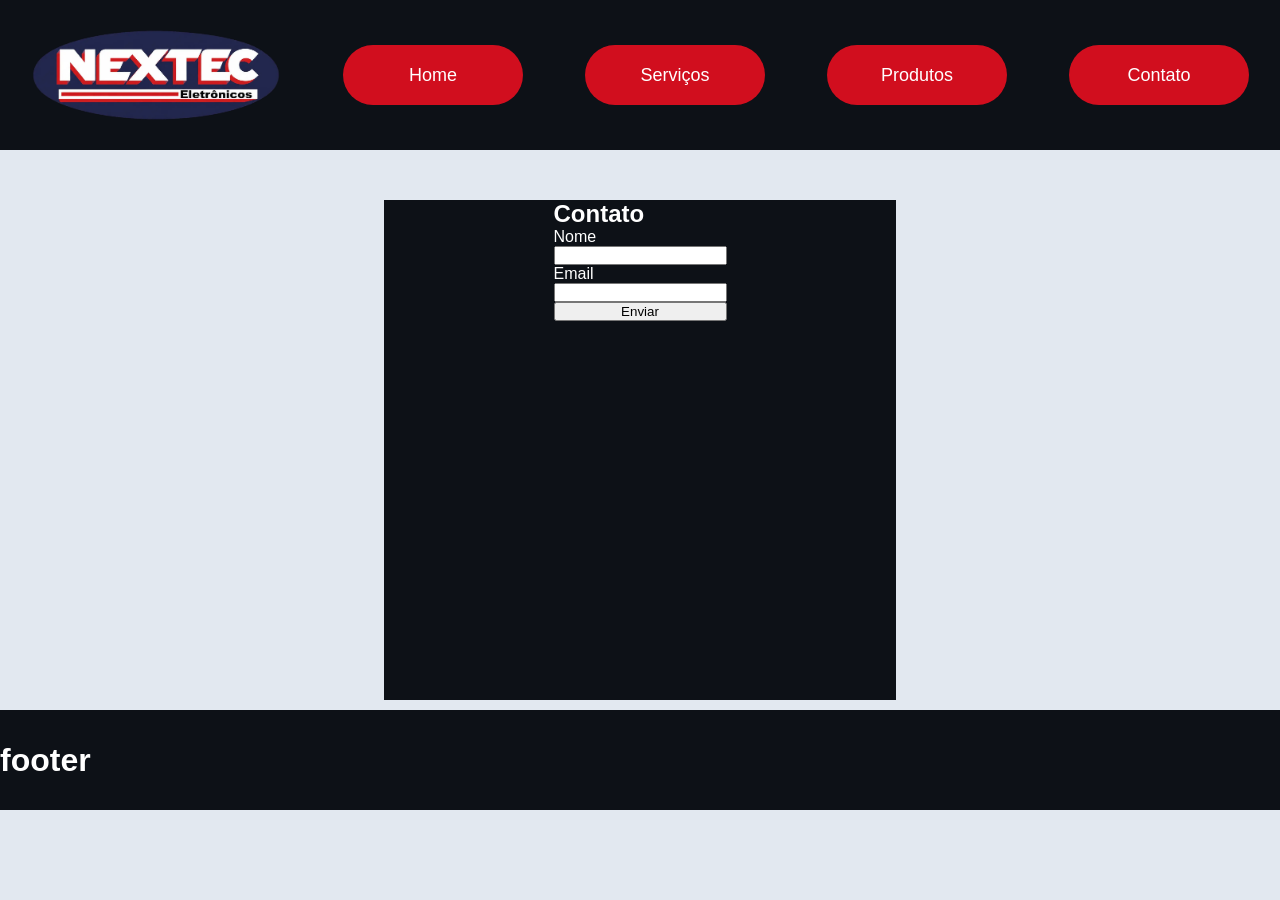
==== src/contato.html @ c4dd1181 "Add files via upload" ====
<!DOCTYPE html>
<html lang="pt-br">
    <head>
        <meta charset="UTF-8">
        <meta name="viewport" content="width=device-width, initial-scale=1.0">
        <link rel="stylesheet" href="../styles/template.css">
        <title>Contato</title>
    </head>
<body>
    <nav id="barraNavegacao">
        <img src="../imgs/logo.webp">
        <a href="index.html"><button>Home</button></a>
        <a href="servicos.html"><button>Serviços</button></a>
        <a href="produtos.html"><button>Produtos</button></a>
        <a href="contato.html"><button>Contato</button></a>
    </nav>
    <main id="conteudoContato">
        <section>
            <h1>Contato</h1>
            <form>
                <label for="nome">Nome</label>
                <input id="nome" type="text">
                <label for="email">Email</label>
                <input id="email" type="email">
                <button type="submit">Enviar</button>
            </form>
        </section>
    </main>
    <footer>
        <h1>footer</h1>
    </footer>
</body>
</html>
---- styles/template.css ----
/* Cores projeto
    fundo -> #E2E8F0
    bases -> #0D1117
    destaques -> #d10e1e
*/

*{
    box-sizing: border-box;
    margin: 0;
    padding: 0;
    font-family: 'Lucida Sans', 'Lucida Sans Regular', 'Lucida Grande', 'Lucida Sans Unicode', Geneva, Verdana, sans-serif;
}

:root{
    --background:#E2E8F0;
    --bases: #0D1117;
    --destaques: #d10e1e;
}

html{
    background-color: var(--background);
    height: 100vh;
}

#barraNavegacao{
    background-color: var(--bases);
    margin: 0;
    position:fixed;
    top: 0;
    left: 0;
    width: 100%;
    height: 150px;
    display: flex;
    justify-content: space-around;
    align-items: center;
}

#barraNavegacao button{
    border: none;
    background-color: var(--destaques);
    width: 180px;
    height: 60px;
    font-size: 18px;
    border-radius:30px;
    color: white;
}

main{
    display: flex;
    flex-direction: column;
    align-items: center;
    margin-top: 200px;
}


#galeriaServicos{
    background-color: var(--bases);
    width: 80%;
    display: flex;
    flex-wrap: wrap;
    align-items: center;
    justify-content: space-around;
}

body{
    display: flex;
    flex-direction: column;
    align-items: center;
}

#barraNavegacao img{
    width: 250px;
    height: 250px;
}

#galeriaServicos a img{
    width: 300px;
    height: 200px;
}

footer{
    background-color: var(--bases);
    width: 100%;
    height: 100px;
    color: white;
    margin-top: 10px;
    display: flex;
    align-items: center;
}

#galeriaServicos a{
    color: transparent;
    width: 500px;
    height: 250px;
    margin: 20px;
    background-image: url('../imgs/galeriaSprite.webp');
}

#galeriaServicos :nth-child(2){
    background-position: 500px 0;
}

#galeriaServicos :nth-child(3){
    background-position: 0 -250px;
}

#galeriaServicos :nth-child(4){
    background-position: 500px -250px;
}

#galeriaServicos :nth-child(5){
    background-position: 0 -510px;
}

#galeriaServicos :nth-child(6){
    background-position: 500px -510px;
}

#fotoEmpresa{
    width: 50%;
    align-self: end;
}

#apresentacaoEmpresa p{
    width: 40%;
}
#apresentacaoEmpresa{
    display: flex;
    flex-direction: column;
    background-color: var(--bases);
    margin-bottom: 30px;
    width: 100%;
    color: white;
    padding: 2.5% 5% 2.5% 5%;
}

#apresentacaoEmpresa div{
    display: flex;
}

#conteudoContato{
    background-color: var(--bases);
    width: 40%;
    height: 500px;
    color: white;
}

#conteudoContato section form{
    display: flex;
    flex-direction: column;
}
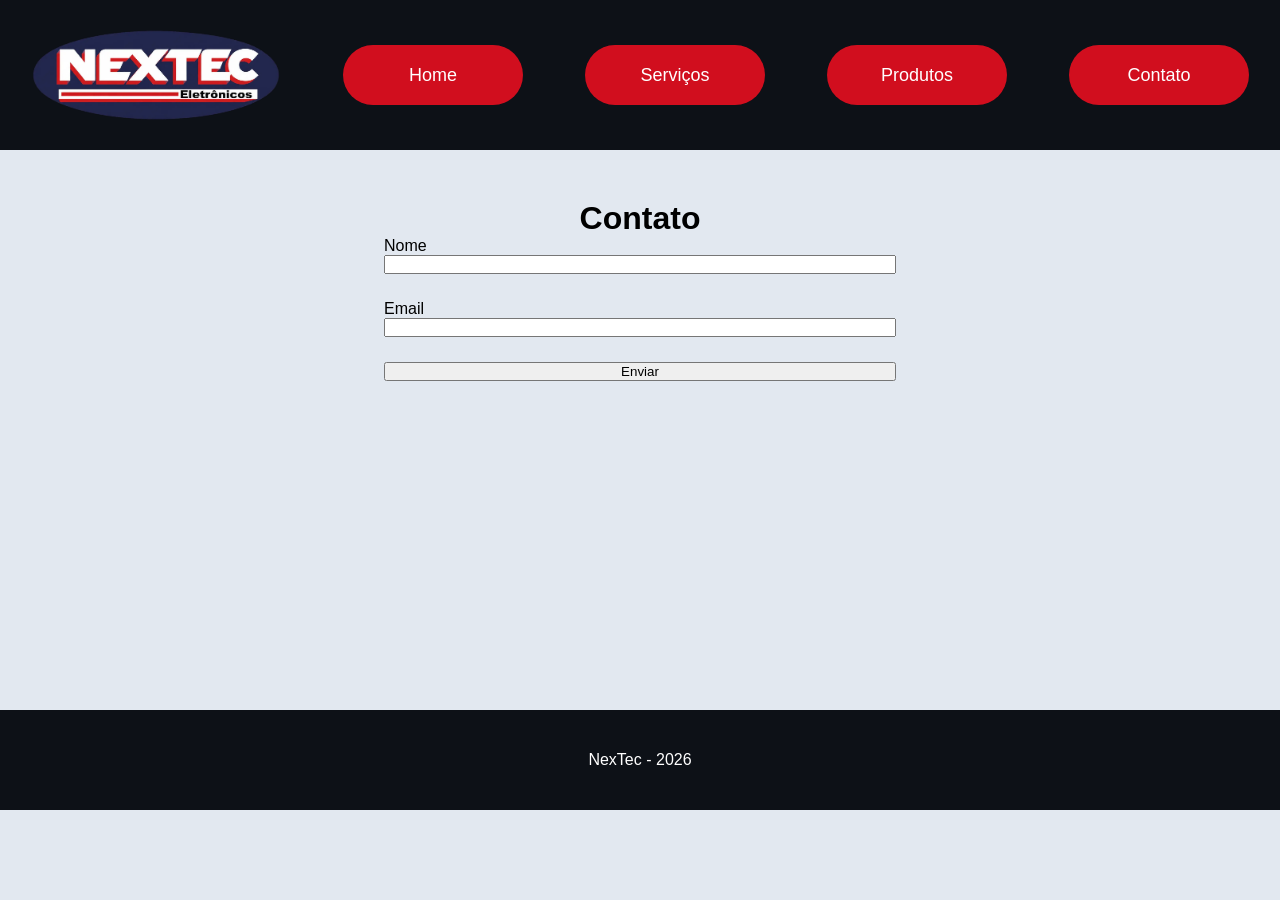
==== commit 19758dd2: "Add files via upload" ====
--- a/src/contato.html
+++ b/src/contato.html
@@ -27,7 +27,7 @@
         </section>
     </main>
     <footer>
-        <h1>footer</h1>
+        <p>NexTec - 2026</p>
     </footer>
 </body>
 </html>
--- a/styles/template.css
+++ b/styles/template.css
@@ -17,6 +17,16 @@
     --destaques: #d10e1e;
 }
 
+/* Padronização Formatação*/
+
+h1{
+    font-size: 32px;
+}
+
+p{
+    font-size: 16px;
+}
+
 html{
     background-color: var(--background);
     height: 100vh;
@@ -33,6 +43,10 @@
     display: flex;
     justify-content: space-around;
     align-items: center;
+
+    & a {
+        text-decoration: none;
+    }
 }
 
 #barraNavegacao button{
@@ -79,6 +93,7 @@
 }
 
 footer{
+    text-align: center;
     background-color: var(--bases);
     width: 100%;
     height: 100px;
@@ -86,6 +101,10 @@
     margin-top: 10px;
     display: flex;
     align-items: center;
+
+    & p{
+        width: 100%;
+    }
 }
 
 #galeriaServicos a{
@@ -139,10 +158,22 @@
 }
 
 #conteudoContato{
-    background-color: var(--bases);
-    width: 40%;
+    width: 80%;
     height: 500px;
-    color: white;
+
+    & section{
+        width: 100%;
+        display: flex;
+        align-items: center;
+        flex-direction: column;
+    }
+    & section form{
+        width: 50%;
+    }
+
+    & section form input{
+        margin-bottom: 5%;
+    }
 }
 
 #conteudoContato section form{
@@ -150,3 +181,75 @@
     flex-direction: column;
 }
 
+@media  (max-width:1030px) {
+    #barraNavegacao{
+        flex-direction: column;
+        height: auto;
+
+        & input{
+            display: inline-block;
+            width: 50px;
+            height: 50px;
+            appearance: none;
+            background-image: url('../imgs/down-arrow.webp');
+            background-size: 100%;
+        }
+
+        & a{
+            width: 100%;
+            display: flex;
+            justify-content: center;
+
+            & button{
+                width: 100%;
+                border-radius: 0px;
+                background-color: transparent;
+            }
+        }
+
+        & ul{
+            display: none;
+        }
+
+        & input:checked ~ ul{
+            display: flex;
+            flex-direction: column;
+        }
+    }
+
+    main{
+        margin-top: 300px;
+    }
+
+    #apresentacaoEmpresa{
+        flex-wrap: wrap;
+        align-items: center;
+        
+        & img{
+            width: 500px;
+        }
+    }
+}
+
+#galeriaProdutos{
+    display: flex;
+    flex-wrap:  wrap;
+    justify-content: center;
+    width: 100%;
+
+    & a:hover {
+        opacity: 90%;
+        background-color: black;
+    }
+
+    & button{
+        border: none;
+        width: 250px;
+        height: 250px;
+        background-size: 250px;
+    }
+
+    & :nth-child(1){
+       background-image: url("../imgs/Armazenamento/Samsung T7 Shield.png");
+    }
+}
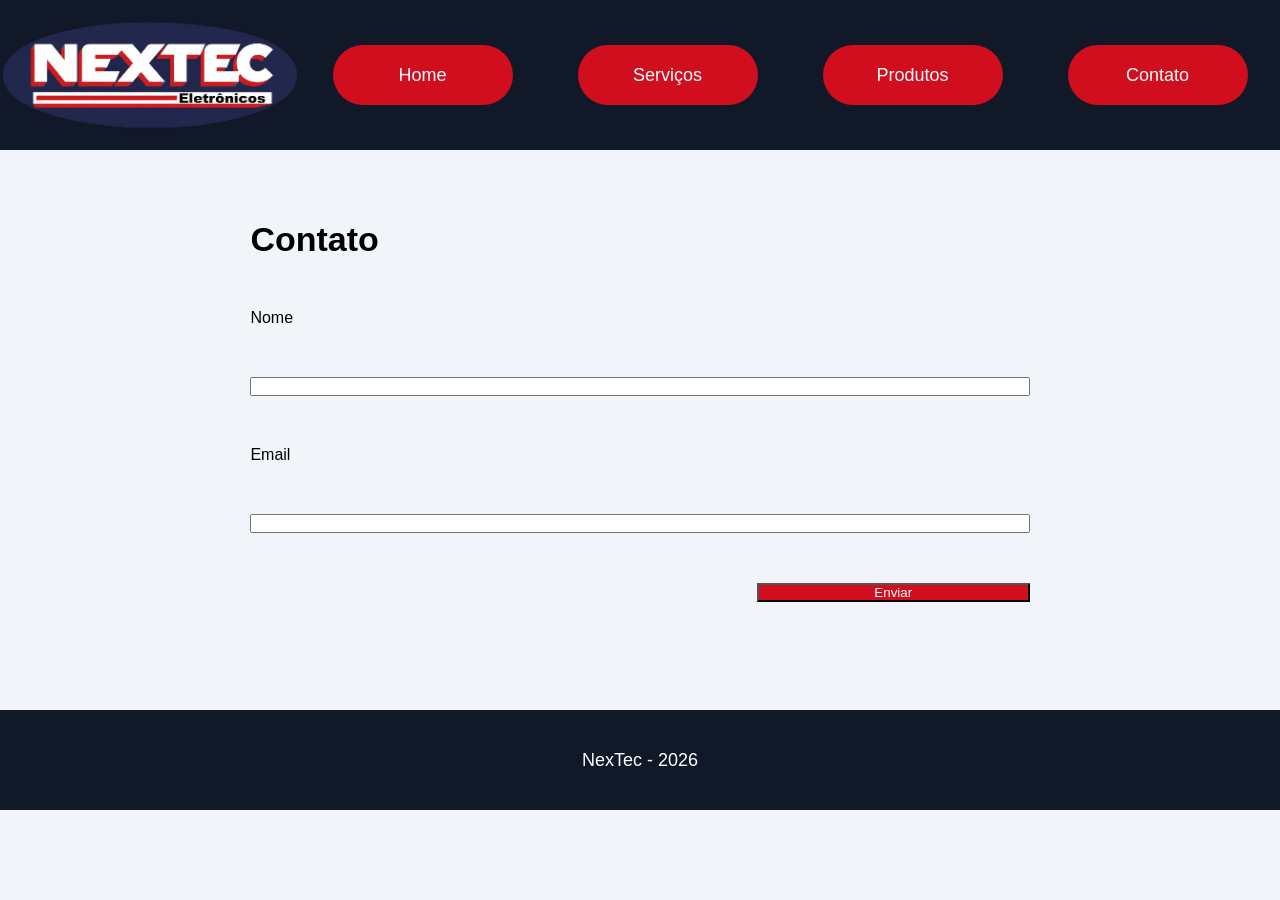
==== commit 29ac22d2: "Add files via upload" ====
--- a/src/contato.html
+++ b/src/contato.html
@@ -1,33 +1,36 @@
-<!DOCTYPE html>
-<html lang="pt-br">
-    <head>
-        <meta charset="UTF-8">
-        <meta name="viewport" content="width=device-width, initial-scale=1.0">
-        <link rel="stylesheet" href="../styles/template.css">
-        <title>Contato</title>
-    </head>
-<body>
-    <nav id="barraNavegacao">
-        <img src="../imgs/logo.webp">
-        <a href="index.html"><button>Home</button></a>
-        <a href="servicos.html"><button>Serviços</button></a>
-        <a href="produtos.html"><button>Produtos</button></a>
-        <a href="contato.html"><button>Contato</button></a>
-    </nav>
-    <main id="conteudoContato">
-        <section>
-            <h1>Contato</h1>
-            <form>
-                <label for="nome">Nome</label>
-                <input id="nome" type="text">
-                <label for="email">Email</label>
-                <input id="email" type="email">
-                <button type="submit">Enviar</button>
-            </form>
-        </section>
-    </main>
-    <footer>
-        <p>NexTec - 2026</p>
-    </footer>
-</body>
+<!DOCTYPE html>
+<html lang="pt-br">
+    <head>
+        <meta charset="UTF-8">
+        <meta name="viewport" content="width=device-width, initial-scale=1.0">
+        <link rel="stylesheet" href="../styles/template.css">
+        <title>Contato</title>
+    </head>
+<body>
+    <nav id="barraNavegacao">
+        <img alt="logotipo da empresa" src="../imgs/logo.webp">
+        <input type="checkbox">
+        <ul>
+            <li><a href="index.html"><button>Home</button></a></li>
+            <li><a href="servicos.html"><button>Serviços</button></a></li>
+            <li><a href="produtos.html"><button>Produtos</button></a></li>
+            <li><a href="contato.html"><button>Contato</button></a></li>
+        </ul>
+    </nav>
+    <main id="conteudoContato">
+        <section>
+            <h1>Contato</h1>
+            <form>
+                <label for="nome">Nome</label>
+                <input id="nome" type="text">
+                <label for="email">Email</label>
+                <input id="email" type="email">
+                <button type="submit">Enviar</button>
+            </form>
+        </section>
+    </main>
+    <footer>
+        <p>NexTec - 2026</p>
+    </footer>
+</body>
 </html>
--- a/styles/template.css
+++ b/styles/template.css
@@ -1,255 +1,258 @@
-/* Cores projeto
-    fundo -> #E2E8F0
-    bases -> #0D1117
-    destaques -> #d10e1e
-*/
-
-*{
-    box-sizing: border-box;
-    margin: 0;
-    padding: 0;
-    font-family: 'Lucida Sans', 'Lucida Sans Regular', 'Lucida Grande', 'Lucida Sans Unicode', Geneva, Verdana, sans-serif;
-}
-
-:root{
-    --background:#E2E8F0;
-    --bases: #0D1117;
-    --destaques: #d10e1e;
-}
-
-/* Padronização Formatação*/
-
-h1{
-    font-size: 32px;
-}
-
-p{
-    font-size: 16px;
-}
-
-html{
-    background-color: var(--background);
-    height: 100vh;
-}
-
-#barraNavegacao{
-    background-color: var(--bases);
-    margin: 0;
-    position:fixed;
-    top: 0;
-    left: 0;
-    width: 100%;
-    height: 150px;
-    display: flex;
-    justify-content: space-around;
-    align-items: center;
-
-    & a {
-        text-decoration: none;
-    }
-}
-
-#barraNavegacao button{
-    border: none;
-    background-color: var(--destaques);
-    width: 180px;
-    height: 60px;
-    font-size: 18px;
-    border-radius:30px;
-    color: white;
-}
-
-main{
-    display: flex;
-    flex-direction: column;
-    align-items: center;
-    margin-top: 200px;
-}
-
-
-#galeriaServicos{
-    background-color: var(--bases);
-    width: 80%;
-    display: flex;
-    flex-wrap: wrap;
-    align-items: center;
-    justify-content: space-around;
-}
-
-body{
-    display: flex;
-    flex-direction: column;
-    align-items: center;
-}
-
-#barraNavegacao img{
-    width: 250px;
-    height: 250px;
-}
-
-#galeriaServicos a img{
-    width: 300px;
-    height: 200px;
-}
-
-footer{
-    text-align: center;
-    background-color: var(--bases);
-    width: 100%;
-    height: 100px;
-    color: white;
-    margin-top: 10px;
-    display: flex;
-    align-items: center;
-
-    & p{
-        width: 100%;
-    }
-}
-
-#galeriaServicos a{
-    color: transparent;
-    width: 500px;
-    height: 250px;
-    margin: 20px;
-    background-image: url('../imgs/galeriaSprite.webp');
-}
-
-#galeriaServicos :nth-child(2){
-    background-position: 500px 0;
-}
-
-#galeriaServicos :nth-child(3){
-    background-position: 0 -250px;
-}
-
-#galeriaServicos :nth-child(4){
-    background-position: 500px -250px;
-}
-
-#galeriaServicos :nth-child(5){
-    background-position: 0 -510px;
-}
-
-#galeriaServicos :nth-child(6){
-    background-position: 500px -510px;
-}
-
-#fotoEmpresa{
-    width: 50%;
-    align-self: end;
-}
-
-#apresentacaoEmpresa p{
-    width: 40%;
-}
-#apresentacaoEmpresa{
-    display: flex;
-    flex-direction: column;
-    background-color: var(--bases);
-    margin-bottom: 30px;
-    width: 100%;
-    color: white;
-    padding: 2.5% 5% 2.5% 5%;
-}
-
-#apresentacaoEmpresa div{
-    display: flex;
-}
-
-#conteudoContato{
-    width: 80%;
-    height: 500px;
-
-    & section{
-        width: 100%;
-        display: flex;
-        align-items: center;
-        flex-direction: column;
-    }
-    & section form{
-        width: 50%;
-    }
-
-    & section form input{
-        margin-bottom: 5%;
-    }
-}
-
-#conteudoContato section form{
-    display: flex;
-    flex-direction: column;
-}
-
-@media  (max-width:1030px) {
-    #barraNavegacao{
-        flex-direction: column;
-        height: auto;
-
-        & input{
-            display: inline-block;
-            width: 50px;
-            height: 50px;
-            appearance: none;
-            background-image: url('../imgs/down-arrow.webp');
-            background-size: 100%;
-        }
-
-        & a{
-            width: 100%;
-            display: flex;
-            justify-content: center;
-
-            & button{
-                width: 100%;
-                border-radius: 0px;
-                background-color: transparent;
-            }
-        }
-
-        & ul{
-            display: none;
-        }
-
-        & input:checked ~ ul{
-            display: flex;
-            flex-direction: column;
-        }
-    }
-
-    main{
-        margin-top: 300px;
-    }
-
-    #apresentacaoEmpresa{
-        flex-wrap: wrap;
-        align-items: center;
-        
-        & img{
-            width: 500px;
-        }
-    }
-}
-
-#galeriaProdutos{
-    display: flex;
-    flex-wrap:  wrap;
-    justify-content: center;
-    width: 100%;
-
-    & a:hover {
-        opacity: 90%;
-        background-color: black;
-    }
-
-    & button{
-        border: none;
-        width: 250px;
-        height: 250px;
-        background-size: 250px;
-    }
-
-    & :nth-child(1){
-       background-image: url("../imgs/Armazenamento/Samsung T7 Shield.png");
-    }
-}
+/* Cores projeto
+    fundo -> #E2E8F0
+    bases -> #111827
+    destaques -> #d10e1e
+*/
+
+*{
+    box-sizing: border-box;
+    margin: 0;
+    padding: 0;
+    font-family: 'Lucida Sans', 'Lucida Sans Regular', 'Lucida Grande', 'Lucida Sans Unicode', Geneva, Verdana, sans-serif;
+}
+
+:root{
+    --background:#F1F5F9;
+    --basePadrao: #111827;
+    --bases: #111827;
+    --destaques: #d10e1e;
+}
+
+/*Proporção de tipografia*/
+
+p{
+    font-size: 18px;
+}
+
+h1{
+    font-size: 34px;
+}
+
+html{
+    background-color: var(--background);
+    height: 100vh;
+}
+
+#barraNavegacao{
+    background-color: var(--basePadrao);
+    position:fixed;
+    top: 0;
+    left: 0;
+    width: 100%;
+    height: 150px;
+    display: flex;
+    justify-content: space-around;
+    align-items: center;
+
+    & ul{
+        display: flex;
+        color: transparent;
+        width: 80%;
+        justify-content: space-around;
+    }
+    & button{
+        border: none;
+        background-color: var(--destaques);
+        width: 180px;
+        height: 60px;
+        font-size: 18px;
+        border-radius:30px;
+        color: white;
+    }
+
+    & img{
+        width: 300px;
+    }
+
+    & input{
+        display: none;
+    }
+}
+
+#barraNavegacao a{
+    text-decoration: none;
+}
+
+main{
+    display: flex;
+    flex-direction: column;
+    align-items: center;
+    margin-top: 200px;
+}
+
+
+#galeriaServicos{
+    background-color: var(--bases);
+    width: 80%;
+    display: flex;
+    flex-wrap: wrap;
+    align-items: center;
+    justify-content: space-around;
+}
+
+body{
+    display: flex;
+    flex-direction: column;
+    align-items: center;
+}
+
+#galeriaServicos a img{
+    width: 300px;
+    height: 200px;
+}
+
+footer{
+    background-color: var(--basePadrao);
+    width: 100%;
+    height: 100px;
+    color: white;
+    margin-top: 10px;
+    display: flex;
+    align-items: center;
+    text-align: center;
+
+    & p{
+        width: 100%;
+    }
+}
+
+#galeriaServicos a{
+    color: transparent;
+    width: 500px;
+    height: 250px;
+    margin: 20px;
+    background-image: url('../imgs/galeriaSprite.webp');
+}
+
+#galeriaServicos :nth-child(2){
+    background-position: 500px 0;
+}
+
+#galeriaServicos :nth-child(3){
+    background-position: 0 -250px;
+}
+
+#galeriaServicos :nth-child(4){
+    background-position: 500px -250px;
+}
+
+#galeriaServicos :nth-child(5){
+    background-position: 0 -510px;
+}
+
+#galeriaServicos :nth-child(6){
+    background-position: 500px -510px;
+}
+
+#fotoEmpresa{
+    width: 50%;
+}
+
+#apresentacaoEmpresa p{
+    width: 40%;
+}
+#apresentacaoEmpresa{
+    display: flex;
+    background-color: var(--bases);
+    margin-bottom: 30px;
+    width: 100%;
+    color: white;
+    padding: 2.5% 5% 2.5% 5%;
+
+    & div{
+        display: flex;
+        flex-direction: column;
+    }
+
+    & div p {
+        width: 95%;
+        height: 100%;
+    }
+}
+
+#apresentacaoEmpresa div{
+    display: flex;
+}
+
+#conteudoContato{
+    width: 80%;
+    height: 500px;
+    color: black;
+
+    & section{
+        width: 80%;
+        padding: 20px;
+    }
+
+    & section form :nth-child(odd){
+        margin: 50px 0 50px 0;
+    }
+
+    & section form button{
+        width: 35%;
+        align-self: end;
+        background-color: var(--destaques);
+        color: white;
+        
+    }
+}
+
+#conteudoContato section form{
+    display: flex;
+    flex-direction: column;
+}
+
+@media  (max-width:1030px) {
+    #barraNavegacao {
+        flex-direction: column; 
+        height: auto;
+        min-height: 250px;
+
+        & input{
+            display: inline-block;
+            width: 50px;
+            height: 50px; 
+            appearance: none;
+            background-image: url('../imgs/down-arrow.webp');
+            background-size: 100%;
+        }
+
+        & a{
+            width: 100%;
+            display: flex;
+            justify-content: center;
+
+            & button{
+                width: 100%;
+                border-radius: 0px;
+                background-color: transparent;
+            }
+        }
+
+        & ul{
+            display: none;
+        }
+
+        & input:checked ~ ul{
+            display: flex;
+            flex-direction: column;
+        }
+        & img{
+            width: 200px;
+        }
+    }
+
+    main{
+        margin-top: 300px;
+    }
+
+    #apresentacaoEmpresa{
+        flex-wrap: wrap;
+        align-items: center;
+        
+        & img{
+            width: 500px;
+        }
+    }
+}
+
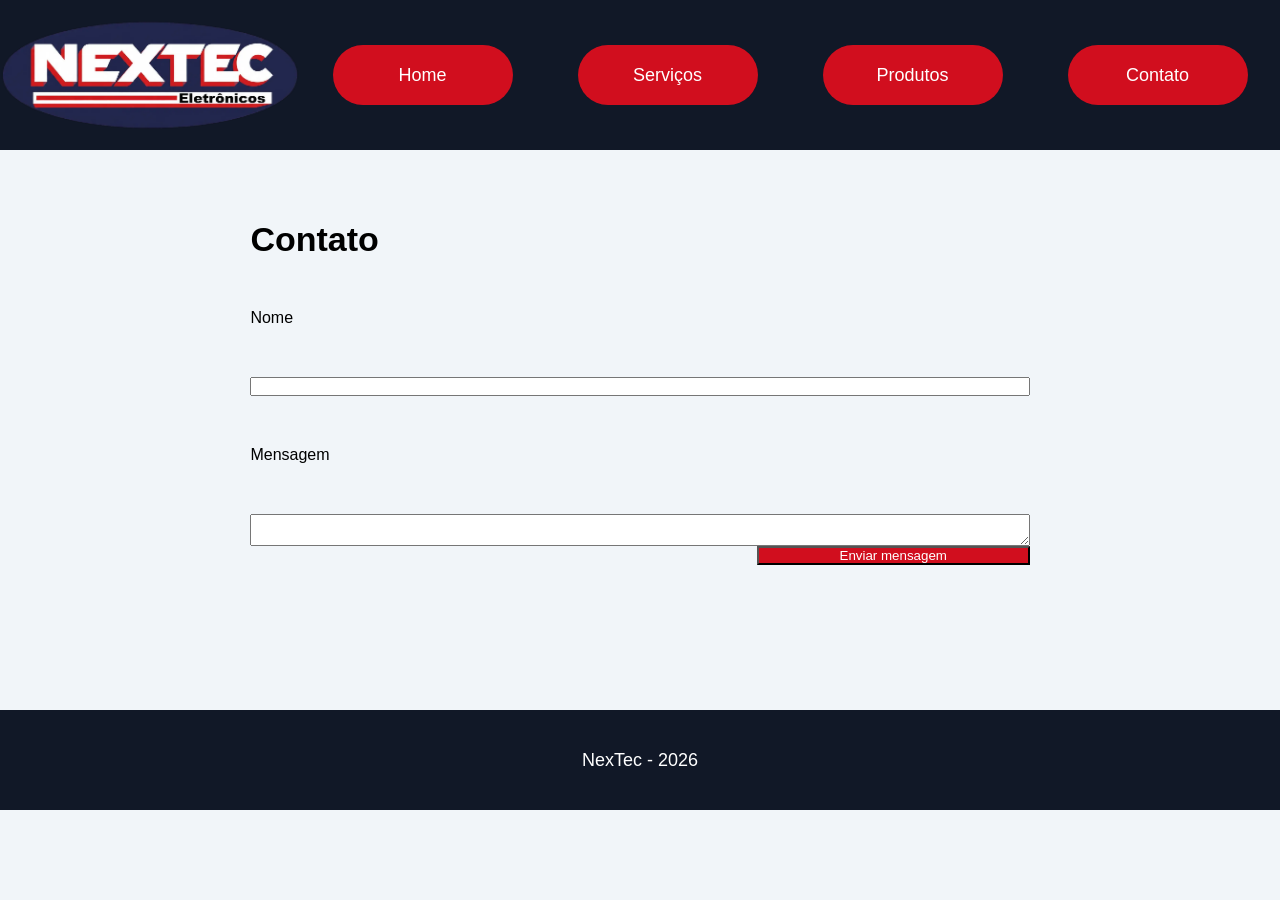
==== commit 2ab46302: "Add files via upload" ====
--- a/src/contato.html
+++ b/src/contato.html
@@ -17,17 +17,19 @@
             <li><a href="contato.html"><button>Contato</button></a></li>
         </ul>
     </nav>
-    <main id="conteudoContato">
+    <main id="conteudoContato" id="contato-whatsapp">
         <section>
             <h1>Contato</h1>
-            <form>
+            <form action="https://wa.me/5511999999999" id="contato-whatsapp">
                 <label for="nome">Nome</label>
-                <input id="nome" type="text">
-                <label for="email">Email</label>
-                <input id="email" type="email">
-                <button type="submit">Enviar</button>
+                <input id="nome" type="text" required>
+                <label for="mensagem">Mensagem</label>
+                <textarea id="mensagem" type="text" required></textarea>
+                <input type="hidden" name="text" value="" id="mensagem-completa" >
+                <button type="button" onclick="enviarMensagem()">Enviar mensagem</button>
             </form>
         </section>
+        <script src="../script.js"></script>
     </main>
     <footer>
         <p>NexTec - 2026</p>
--- a/styles/template.css
+++ b/styles/template.css
@@ -256,3 +256,13 @@
     }
 }
 
+#GaleriaAcessorios{
+   display: flex;
+   justify-content: space-around;
+   width: 100%;
+   background-color: blue;
+    & img{
+        width: 200px;
+        height: 200px; 
+    }
+}
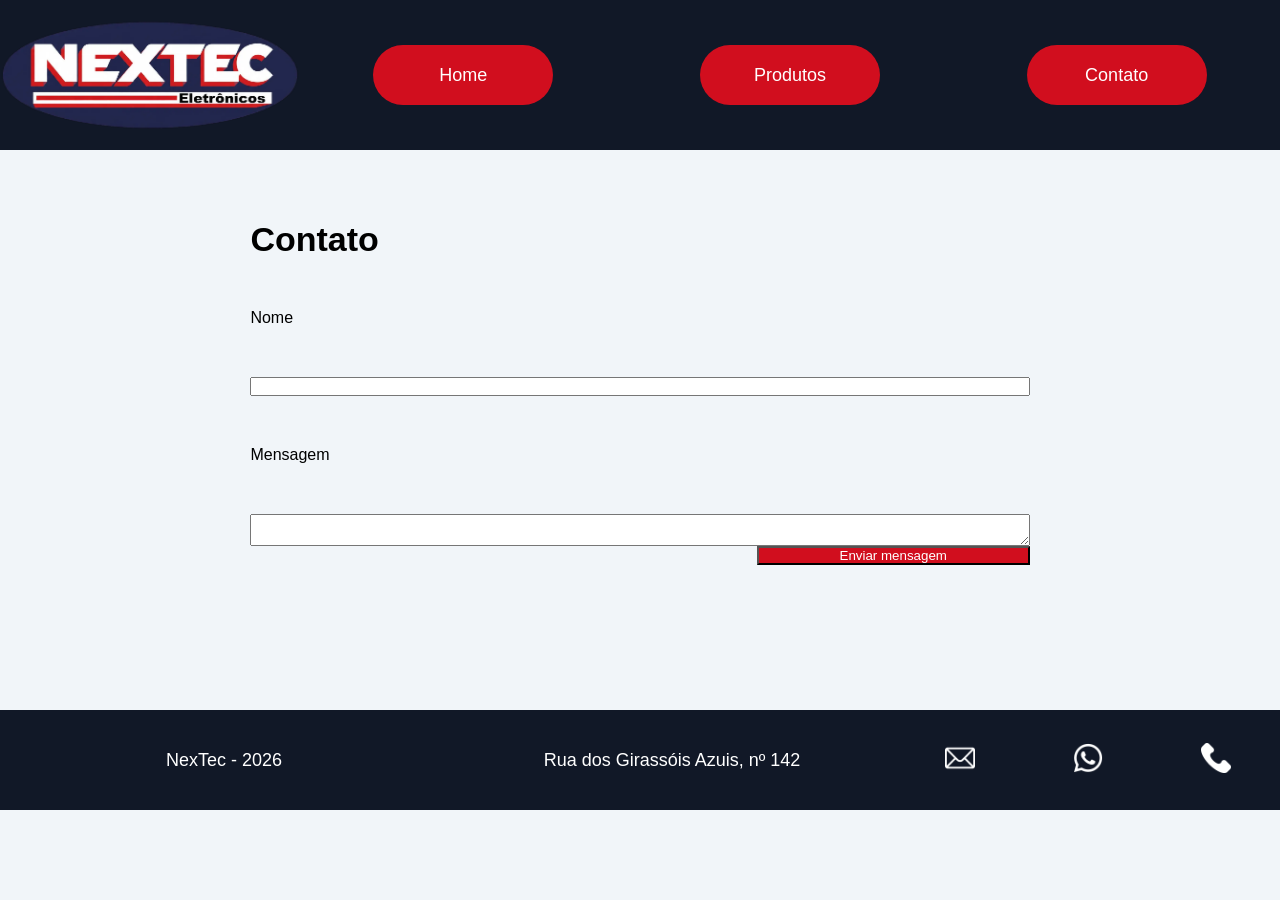
==== commit f3f65c99: "Add files via upload" ====
--- a/src/contato.html
+++ b/src/contato.html
@@ -12,7 +12,6 @@
         <input type="checkbox">
         <ul>
             <li><a href="index.html"><button>Home</button></a></li>
-            <li><a href="servicos.html"><button>Serviços</button></a></li>
             <li><a href="produtos.html"><button>Produtos</button></a></li>
             <li><a href="contato.html"><button>Contato</button></a></li>
         </ul>
@@ -29,10 +28,14 @@
                 <button type="button" onclick="enviarMensagem()">Enviar mensagem</button>
             </form>
         </section>
-        <script src="../script.js"></script>
+        <script src="script.js"></script>
     </main>
     <footer>
         <p>NexTec - 2026</p>
+        <p>Rua dos Girassóis Azuis, nº 142</p>
+        <a href="mailto:nextTec@mail.com"><img class="iconesFooter" src="../imgs/mail.webp"></a>
+        <a href="https://wa.me/5511999999999"><img class="iconesFooter" src="../imgs/whatsapp.webp"></a>
+        <a href="tel:+551199999999999"><img class="iconesFooter" src="../imgs/phone-call.webp"></a>
     </footer>
 </body>
 </html>
--- a/styles/template.css
+++ b/styles/template.css
@@ -82,7 +82,7 @@
 
 
 #galeriaServicos{
-    background-color: var(--bases);
+    
     width: 80%;
     display: flex;
     flex-wrap: wrap;
@@ -112,7 +112,11 @@
     text-align: center;
 
     & p{
-        width: 100%;
+        width: 70%;
+    }
+
+    & a{
+        width: 20%;
     }
 }
 
@@ -256,13 +260,56 @@
     }
 }
 
-#GaleriaAcessorios{
+#conteudoProdutos {
+    width: 100%;
+
+    & div{
+        display: flex;
+        flex-wrap: wrap;
+    }
+    & section{
+        width: 90%;
+    }
+    & h1{
+        margin: 5% 0 5% 0;
+    }
+}
+
+#GaleriaAcessorios #GaleriaArmazenamento #GalariaCaixasSom{
    display: flex;
-   justify-content: space-around;
-   width: 100%;
-   background-color: blue;
-    & img{
-        width: 200px;
-        height: 200px; 
-    }
+   justify-content: space-between;
+}
+
+#conteudoProdutos div img{
+    width: 200px;
+    height: 200px;    
+}
+
+
+#conteudoProdutos div div{
+    display: flex;
+    flex-direction: column;
+    padding: 20px;
+    border-radius: 10px;
+    border: solid 1px lightgray;
+    margin: 0 2% 0 0;
+    
+
+    & button{
+        margin-top: 2%;
+        height: 30px;
+        width: 80%;
+        align-self: center;
+        border-radius: 10px;
+        border: solid 1px lightblue;
+        background-color: transparent;
+
+    }
+}
+
+.iconesFooter{
+    width: 30px;
+    height: 30px;
+    margin-left: 10px;
+    margin-right: 10px;
 }
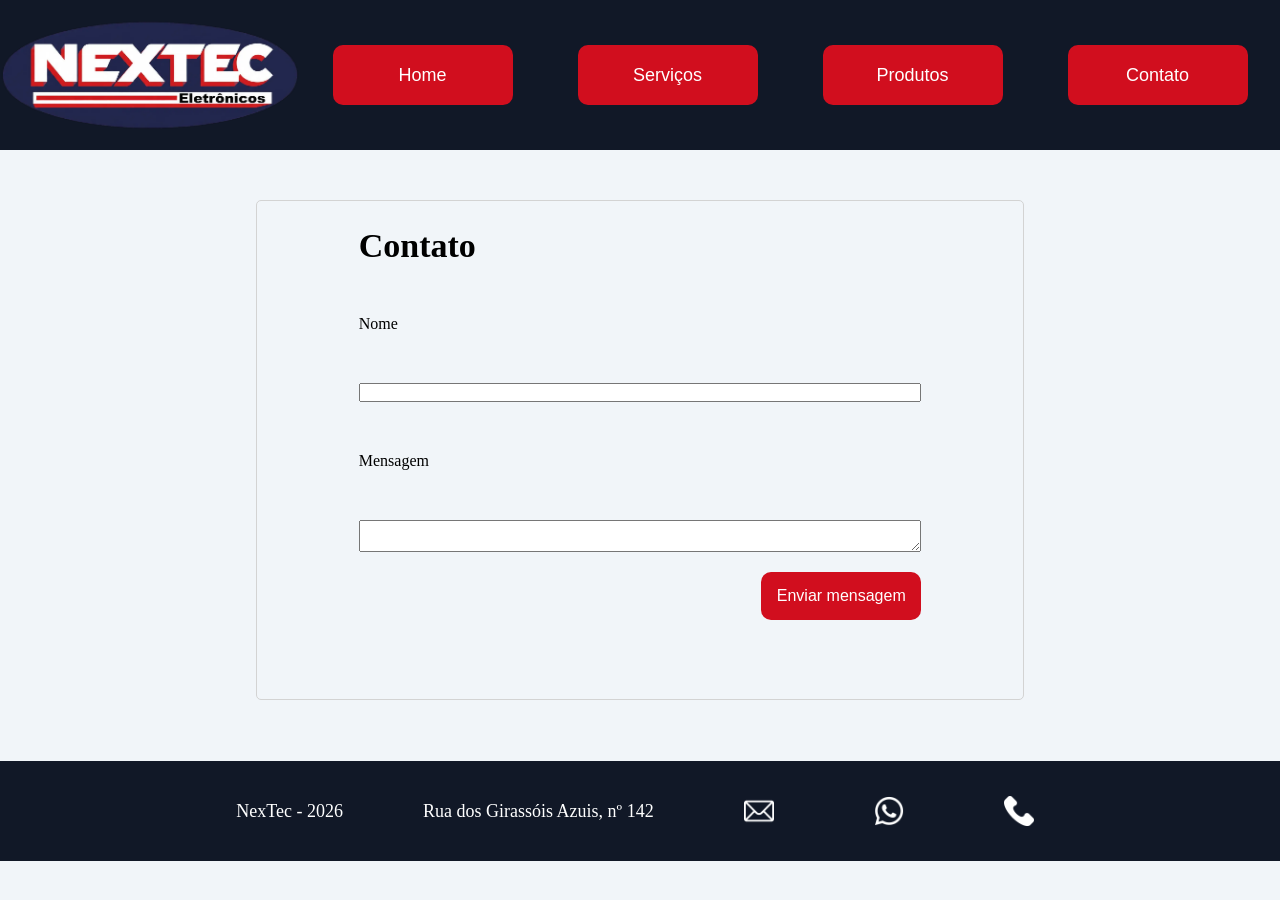
==== commit 93ddc2fb: "Add files via upload" ====
--- a/src/contato.html
+++ b/src/contato.html
@@ -12,6 +12,7 @@
         <input type="checkbox">
         <ul>
             <li><a href="index.html"><button>Home</button></a></li>
+            <li><a href="servicos.html"><button>Serviços</button></a></li>
             <li><a href="produtos.html"><button>Produtos</button></a></li>
             <li><a href="contato.html"><button>Contato</button></a></li>
         </ul>
@@ -33,9 +34,9 @@
     <footer>
         <p>NexTec - 2026</p>
         <p>Rua dos Girassóis Azuis, nº 142</p>
-        <a href="mailto:nextTec@mail.com"><img class="iconesFooter" src="../imgs/mail.webp"></a>
-        <a href="https://wa.me/5511999999999"><img class="iconesFooter" src="../imgs/whatsapp.webp"></a>
-        <a href="tel:+551199999999999"><img class="iconesFooter" src="../imgs/phone-call.webp"></a>
+        <a role="button" href="mailto:nextTec@mail.com">Botão Email Link<img class="iconesFooter" src="../imgs/mail.webp"  alt="imagem link email"></a>
+        <a role="button" href="https://wa.me/5511999999999">Botão Whatsapp Link<img class="iconesFooter" src="../imgs/whatsapp.webp" alt="imagem link whatsapp"></a>
+        <a role="button" href="tel:+551199999999999">Botão Telefone Link<img class="iconesFooter" src="../imgs/phone-call.webp" alt="imagem link telefone"></a>
     </footer>
 </body>
 </html>
--- a/styles/template.css
+++ b/styles/template.css
@@ -8,7 +8,6 @@
     box-sizing: border-box;
     margin: 0;
     padding: 0;
-    font-family: 'Lucida Sans', 'Lucida Sans Regular', 'Lucida Grande', 'Lucida Sans Unicode', Geneva, Verdana, sans-serif;
 }
 
 :root{
@@ -56,7 +55,7 @@
         width: 180px;
         height: 60px;
         font-size: 18px;
-        border-radius:30px;
+        border-radius:10px;
         color: white;
     }
 
@@ -82,23 +81,26 @@
 
 
 #galeriaServicos{
-    
-    width: 80%;
+    width: 100%;
     display: flex;
     flex-wrap: wrap;
-    align-items: center;
-    justify-content: space-around;
+    justify-content: center;
+    margin-bottom: 2.5%;
+    & a{
+
+        color: transparent;
+        width: 500px;
+        height: 250px;
+        margin: 10px;
+        background-image: url('../imgs/galeriaSprite.webp');
+    }
+
 }
 
 body{
     display: flex;
     flex-direction: column;
     align-items: center;
-}
-
-#galeriaServicos a img{
-    width: 300px;
-    height: 200px;
 }
 
 footer{
@@ -110,22 +112,15 @@
     display: flex;
     align-items: center;
     text-align: center;
-
-    & p{
-        width: 70%;
-    }
-
+    justify-content: center;
+
+    & p {
+        padding: 40px;
+    }
     & a{
-        width: 20%;
-    }
-}
-
-#galeriaServicos a{
-    color: transparent;
-    width: 500px;
-    height: 250px;
-    margin: 20px;
-    background-image: url('../imgs/galeriaSprite.webp');
+        padding: 40px;
+        font-size: 0px;
+    }
 }
 
 #galeriaServicos :nth-child(2){
@@ -133,28 +128,25 @@
 }
 
 #galeriaServicos :nth-child(3){
-    background-position: 0 -250px;
+    background-position: 0 -255px;
 }
 
 #galeriaServicos :nth-child(4){
-    background-position: 500px -250px;
+    background-position: 495px -250px;
 }
 
 #galeriaServicos :nth-child(5){
-    background-position: 0 -510px;
+    background-position: 8px -506px;
 }
 
 #galeriaServicos :nth-child(6){
-    background-position: 500px -510px;
+    background-position: 495px -506px;
 }
 
 #fotoEmpresa{
     width: 50%;
 }
 
-#apresentacaoEmpresa p{
-    width: 40%;
-}
 #apresentacaoEmpresa{
     display: flex;
     background-color: var(--bases);
@@ -162,26 +154,31 @@
     width: 100%;
     color: white;
     padding: 2.5% 5% 2.5% 5%;
+    justify-content: center;
 
     & div{
         display: flex;
         flex-direction: column;
-    }
-
-    & div p {
-        width: 95%;
-        height: 100%;
-    }
-}
-
-#apresentacaoEmpresa div{
-    display: flex;
-}
+        padding: 10px;
+        margin-right: 8%;
+        height: auto;
+        width: 30%;
+        text-align: justify;
+        line-height: 150%;
+    }
+    & div h1{
+        margin-bottom: 25px;
+    }
+}
+
 
 #conteudoContato{
-    width: 80%;
+    width: 60%;
     height: 500px;
-    color: black;
+    border: solid lightgray 1px;
+    border-radius: 5px;
+    padding: 0.5%;
+    margin-bottom: 4%;
 
     & section{
         width: 80%;
@@ -204,6 +201,15 @@
 #conteudoContato section form{
     display: flex;
     flex-direction: column;
+
+    & button{
+        margin-top: 20px;
+        padding: 15px;
+        width: 160px;
+        border: none;
+        border-radius: 10px;
+        font-size: 16px;
+    }
 }
 
 @media  (max-width:1030px) {
@@ -261,17 +267,18 @@
 }
 
 #conteudoProdutos {
-    width: 100%;
 
     & div{
         display: flex;
         flex-wrap: wrap;
+        justify-content: center;
     }
     & section{
         width: 90%;
     }
     & h1{
-        margin: 5% 0 5% 0;
+        margin: 2% 0 2% 2%;
+        width: 100%;
     }
 }
 
@@ -286,7 +293,7 @@
 }
 
 
-#conteudoProdutos div div{
+#conteudoProdutos section div div{
     display: flex;
     flex-direction: column;
     padding: 20px;
@@ -312,4 +319,51 @@
     height: 30px;
     margin-left: 10px;
     margin-right: 10px;
+}
+
+#imagemServicos{
+    width: 700px;
+    margin-right: 10%;
+}
+
+#formularioServicos{
+    display: flex;
+    flex-direction: column;
+    width: 30%;
+
+    & :nth-child(odd){
+        margin-bottom: 5%;
+    }
+
+    & button{
+        width: 30%;
+        align-self: end;
+        padding: 8px;
+        background-color: var(--destaques);
+        color: white;
+        border: none;
+        border-radius: 8px;
+        font-size: 16px;
+    }
+}
+
+#mainServicos{
+    display: flex;
+    flex-direction: row;
+    width: 80%;
+    margin-bottom: 15%;
+    justify-content: center;
+    height: 100%;
+}
+
+#selecaoServico{
+    display: flex;
+    justify-content: center;
+    align-items: center;
+
+    & input, label{
+        margin-left: 2%;
+        margin-right: 2%;
+        text-align: center;
+    }
 }
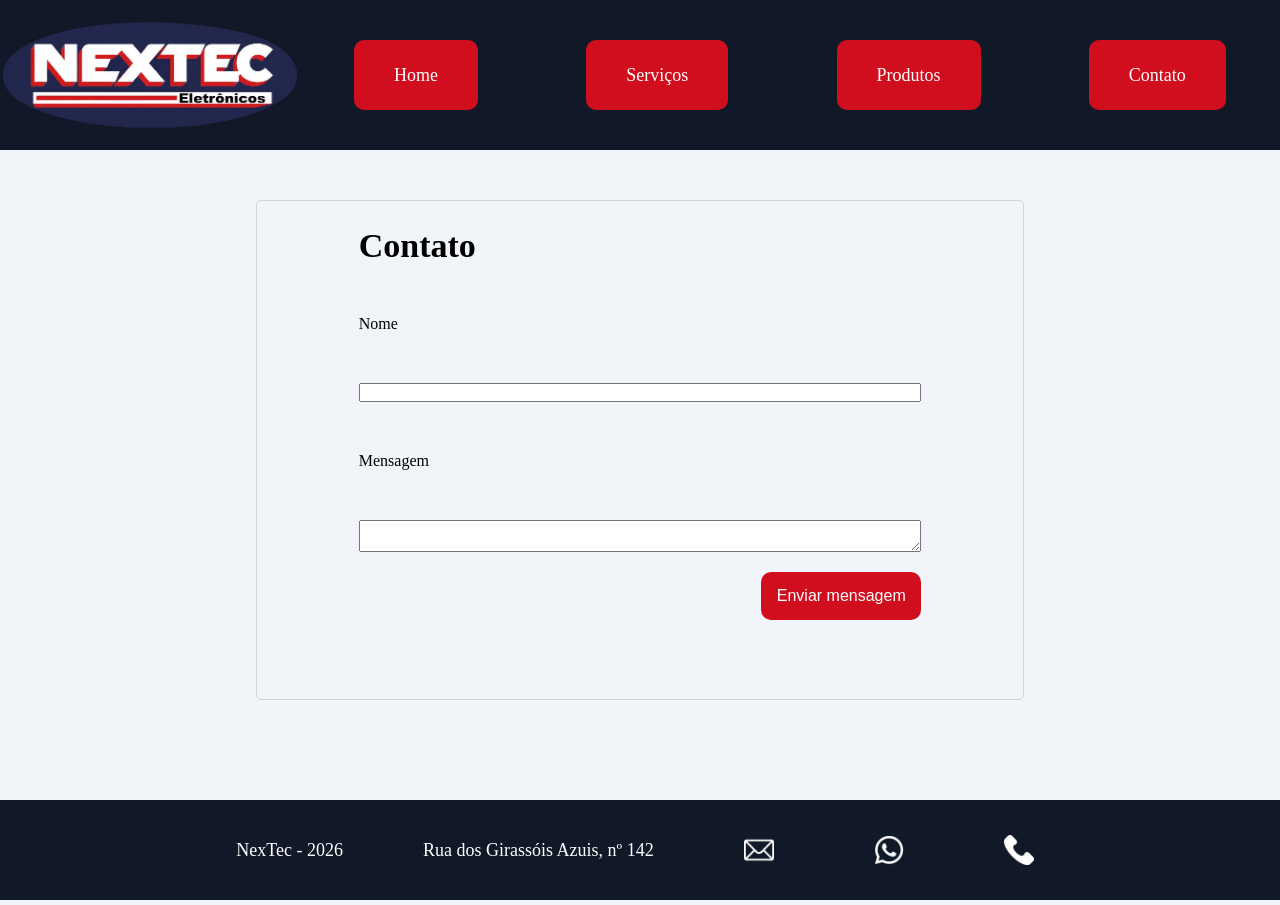
==== commit f3b528ce: "Add files via upload" ====
--- a/src/contato.html
+++ b/src/contato.html
@@ -8,23 +8,24 @@
     </head>
 <body>
     <nav id="barraNavegacao">
-        <img alt="logotipo da empresa" src="../imgs/logo.webp">
-        <input type="checkbox">
-        <ul>
-            <li><a href="index.html"><button>Home</button></a></li>
-            <li><a href="servicos.html"><button>Serviços</button></a></li>
-            <li><a href="produtos.html"><button>Produtos</button></a></li>
-            <li><a href="contato.html"><button>Contato</button></a></li>
-        </ul>
-    </nav>
-    <main id="conteudoContato" id="contato-whatsapp">
+            <img alt="logotipo da empresa" src="../imgs/logo.webp">
+            <label id="labelNav" for="botaoBarraNav">Botão para uso de navegacao de dispositivos mobile</label>
+            <input id="botaoBarraNav" aria-pressed="false" role="button" type="checkbox">
+            <ul>
+                <li><a href="index.html">Home</a></li>
+                <li><a href="servicos.html">Serviços</a></li>
+                <li><a href="produtos.html">Produtos</a></li>
+                <li><a href="contato.html">Contato</a></li>
+            </ul>
+        </nav>
+    <main id="conteudoContato">
         <section>
             <h1>Contato</h1>
             <form action="https://wa.me/5511999999999" id="contato-whatsapp">
                 <label for="nome">Nome</label>
                 <input id="nome" type="text" required>
                 <label for="mensagem">Mensagem</label>
-                <textarea id="mensagem" type="text" required></textarea>
+                <textarea id="mensagem" required></textarea>
                 <input type="hidden" name="text" value="" id="mensagem-completa" >
                 <button type="button" onclick="enviarMensagem()">Enviar mensagem</button>
             </form>
--- a/styles/template.css
+++ b/styles/template.css
@@ -49,11 +49,10 @@
         width: 80%;
         justify-content: space-around;
     }
-    & button{
+    & a{
         border: none;
         background-color: var(--destaques);
-        width: 180px;
-        height: 60px;
+        padding: 25px 40px 25px 40px;
         font-size: 18px;
         border-radius:10px;
         color: white;
@@ -98,9 +97,11 @@
 }
 
 body{
+    min-height: 100vh;
     display: flex;
     flex-direction: column;
     align-items: center;
+    
 }
 
 footer{
@@ -108,7 +109,7 @@
     width: 100%;
     height: 100px;
     color: white;
-    margin-top: 10px;
+    margin-top: auto;
     display: flex;
     align-items: center;
     text-align: center;
@@ -145,6 +146,15 @@
 
 #fotoEmpresa{
     width: 50%;
+}
+
+#mainServicos{
+    display: flex;
+    flex-direction: row;
+    width: 80%;
+    margin-bottom: 15%;
+    justify-content: center;
+    height: 100%;
 }
 
 #apresentacaoEmpresa{
@@ -220,6 +230,7 @@
 
         & input{
             display: inline-block;
+            
             width: 50px;
             height: 50px; 
             appearance: none;
@@ -230,13 +241,8 @@
         & a{
             width: 100%;
             display: flex;
+            background-color: transparent;
             justify-content: center;
-
-            & button{
-                width: 100%;
-                border-radius: 0px;
-                background-color: transparent;
-            }
         }
 
         & ul{
@@ -262,7 +268,54 @@
         
         & img{
             width: 500px;
-        }
+            align-self: end;
+        }
+
+        & p, h1{
+            width: 400px;
+            align-self: center;
+        }
+    }
+
+    #mainServicos{
+        flex-direction: column;
+        align-items: center;
+        justify-content: center;
+    }
+
+    #GaleriaAcessorios h1{
+        text-align: center;
+    }
+
+    #GaleriaArmazenamento h1{
+        text-align: center;
+    }
+
+    #GaleriaCaixasSom h1{
+        text-align: center;
+    }
+}
+
+@media (max-width:940px){
+    footer{
+        height: 500px;
+        flex-direction: column;
+    }
+
+    #mainServicos{
+        & img{
+            display: none;
+        }
+
+        & form{
+            width: 100%;
+        }
+    }
+}
+
+@media (max-width:540px){
+    footer{
+        height: 600px;
     }
 }
 
@@ -302,12 +355,15 @@
     margin: 0 2% 0 0;
     
 
-    & button{
+    & a{
         margin-top: 2%;
         height: 30px;
         width: 80%;
         align-self: center;
         border-radius: 10px;
+        text-align: center;
+        text-decoration: none;
+        color: black;
         border: solid 1px lightblue;
         background-color: transparent;
 
@@ -347,15 +403,6 @@
     }
 }
 
-#mainServicos{
-    display: flex;
-    flex-direction: row;
-    width: 80%;
-    margin-bottom: 15%;
-    justify-content: center;
-    height: 100%;
-}
-
 #selecaoServico{
     display: flex;
     justify-content: center;
@@ -366,4 +413,9 @@
         margin-right: 2%;
         text-align: center;
     }
+}
+
+#labelNav{
+    color: transparent;
+    font-size: 0px;
 }
